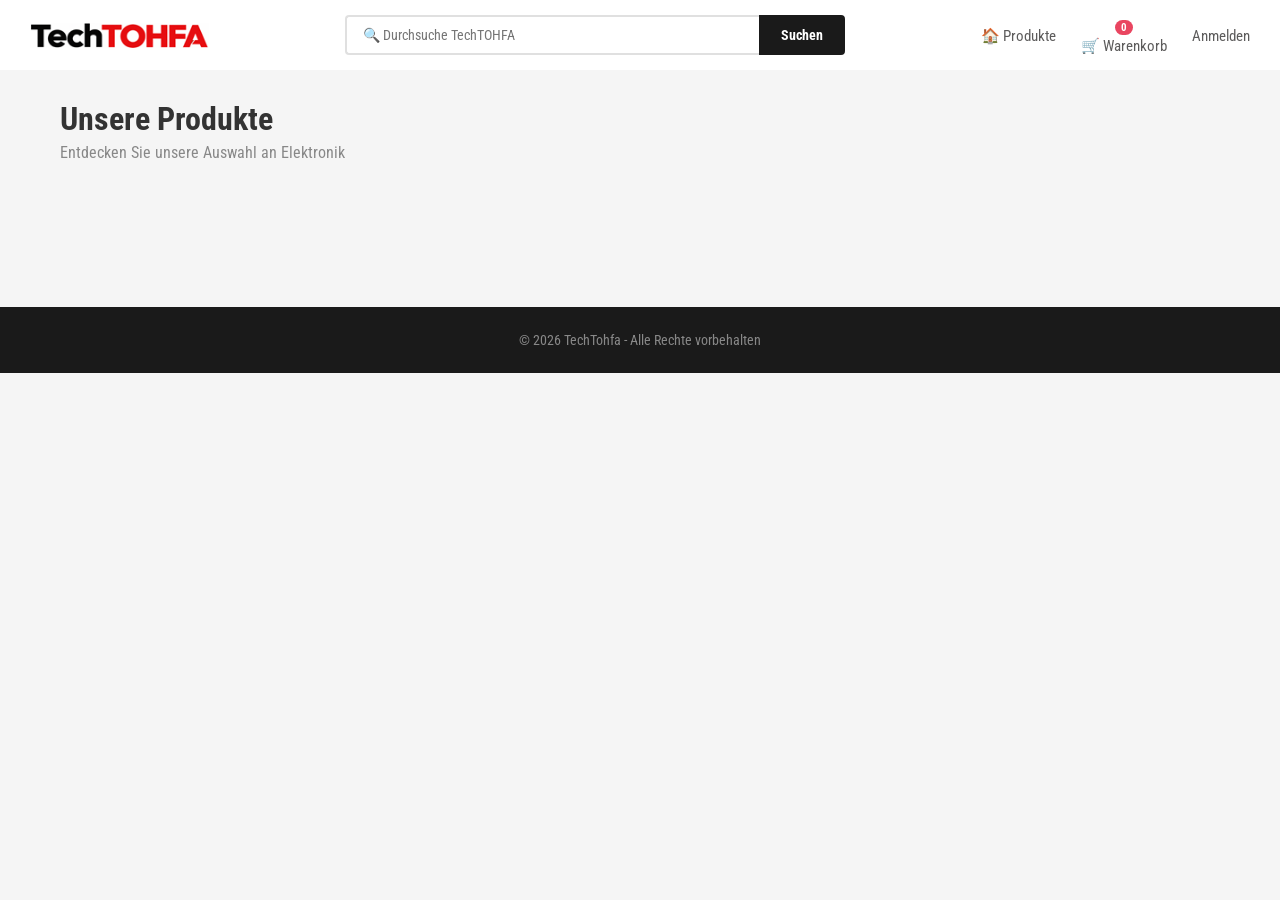
==== frontend/index.html @ 44e334c6 "Fix: psycopg2 und PostgreSQL-Unterstützung für Render" ====
<!DOCTYPE html>
<html lang="de">
<head>
    <meta charset="UTF-8">
    <meta name="viewport" content="width=device-width, initial-scale=1.0">
    <title>TechStore - Elektronik-Shop</title>
    <link rel="preconnect" href="https://fonts.googleapis.com">
    <link rel="preconnect" href="https://fonts.gstatic.com" crossorigin>
    <link href="https://fonts.googleapis.com/css2?family=Roboto+Condensed:wght@300;400;700&display=swap" rel="stylesheet">
    <link rel="stylesheet" href="css/style.css">
</head>
<body>

    <!-- HEADER -->
    <header>
    <div class="header-container">
        <!-- Hamburger Button (nur auf Handy sichtbar) -->
        <button class="mobile-menu-btn" onclick="toggleMobileMenu()">☰</button>

        <a href="index.html" class="logo">
            <img src="bilder/logo.png" alt="TechStore Logo">
        </a>

            <nav id="mainNav">
                        <!-- Schließen-Button: Ganz oben links im Menü -->
            <button class="close-menu-btn" onclick="toggleMobileMenu()">✕</button>
                <div class="suchleiste">
                <input type="text" id="suchInput" placeholder="🔍 Durchsuche TechTOHFA" autocomplete="off">
                <button onclick="sucheAusfuehrenGlobal()">Suchen</button>
            </div>
                <ul>
                    <li><a href="index.html">🏠 Produkte</a></li>
                    <li><a href="warenkorb.html" class="cart-icon">
                            <span class="cart-count" id="cartCount">0</span>
                            🛒 Warenkorb
                        </a></li>
                    <li id="bestellungenLink" style="display:none;"><a href="bestellungen.html">Bestellungen</a></li>
                    <li id="loginLink"><a href="login.html">Anmelden</a></li>
                    <li id="userMenu" style="display:none; position:relative;">
                        <a href="#" id="userName" onclick="toggleDropdown(event)">👤 <span id="userNameText">Benutzer</span> ▾</a>
                        <div id="userDropdown" class="user-dropdown">
                            <a href="bestellungen.html">📦 Meine Bestellungen</a>
                            <a href="admin.html" id="adminLink" style="display:none;">⚙️ Admin-Bereich</a>
                            <a href="#" onclick="logout()">🚪 Abmelden</a>
                        </div>
                    </li>
                </ul>
            </nav>
        </div>
    </header>

    <!-- MAIN -->
    <main class="container">
        <h1>Unsere Produkte</h1>
        <p style="color:#888; margin-top:5px;">Entdecken Sie unsere Auswahl an Elektronik</p>

        <!-- Kategorie-Filter -->
        <div id="kategorieFilter" class="kategorie-filter">
            <!-- Wird per JavaScript gefüllt -->
        </div>

        <div class="produkt-grid" id="produktGrid">
            <!-- Wird per JavaScript gefüllt -->
        </div>
    </main>

    <!-- FOOTER -->
    <footer>
        &copy; 2026 TechTohfa - Alle Rechte vorbehalten
    </footer>

    <script src="js/api.js"></script>
    <script src="js/index.js"></script>
</body>
</html>
---- frontend/css/style.css ----
/* ========================================
   TECHSTORE - STYLES
   ======================================== */

/* Reset */
* {
    margin: 0;
    padding: 0;
    box-sizing: border-box;
}

body {
    font-family: 'Roboto Condensed', sans-serif;
    background-color: #f5f5f5;
    color: #333;
}

/* ========================================
   HEADER
   ======================================== */

header {
    background-color: #ffffff;
    color: rgb(209, 207, 207);
    padding: 15px 0;
    position: sticky;
    top: 0;
    z-index: 1000;
}

.header-container {
    max-width: 100%;
    margin: 0 auto;
    padding: 0 30px;
    display: grid;
    grid-template-columns: auto 1fr auto;
    align-items: center;
    gap: 20px;
}

.header-container nav {
    display: contents;
}

.header-container nav ul {
    display: flex;
    gap: 25px;
    align-items: center;
    list-style: none;
    justify-self: end;
}

.logo {
    display: flex;
    align-items: center;
    text-decoration: none;
}

.logo img {
    height: 25px;   
    width: auto;
    display: block;
}

nav ul {
    list-style: none;
    display: flex;
    gap: 25px;
    align-items: center;
}

nav ul li a {
    color: #5c5b5b;
    text-decoration: none;
    font-size: 15px;
    transition: color 0.3s;
}

nav ul li a:hover {
    color: rgb(130, 129, 129);
}

.cart-icon {
    display: inline-flex;
    flex-direction: column;
    align-items: center;
    gap: 2px;
}

.cart-count {
    background-color: #e94560;
    color: white;
    font-size: 11px;
    font-weight: 700;
    padding: 2px 6px;
    border-radius: 10px;
    line-height: 1;
    min-width: 16px;
    text-align: center;
}

/* ========================================
   CONTAINER
   ======================================== */

.container {
    max-width: 1200px;
    margin: 0 auto;
    padding: 30px 20px;
}

/* ========================================
   PRODUKT-GRID
   ======================================== */

.produkt-grid {
    display: grid;
    grid-template-columns: repeat(auto-fill, minmax(250px, 1fr));
    gap: 25px;
    margin-top: 30px;
}

.produkt-card {
    background: white;
    border-radius: 8px;
    overflow: hidden;
    box-shadow: 0 2px 10px rgba(0,0,0,0.08);
    transition: transform 0.3s, box-shadow 0.3s;
    cursor: pointer;
}

.produkt-card:hover {
    transform: translateY(-5px);
    box-shadow: 0 5px 20px rgba(0,0,0,0.15);
}

.produkt-card img {
    width: 100%;
    height: 250px;
    object-fit: cover;
    background-color: #f9f9f9;
}

.produkt-info {
    padding: 20px;
}

.produkt-info h3 {
    font-size: 18px;
    margin-bottom: 8px;
    color: #1a1a1a;
}

.produkt-info .beschreibung {
    font-size: 14px;
    color: #888;
    margin-bottom: 12px;
}

.produkt-info .preis {
    font-size: 20px;
    font-weight: 700;
    color: #e94560;
}

.produkt-info .lager {
    font-size: 13px;
    color: #4caf50;
    margin-top: 5px;
}

/* ========================================
   BUTTONS
   ======================================== */

.btn {
    display: inline-block;
    padding: 12px 24px;
    background-color: #1a1a1a;
    color: white;
    text-decoration: none;
    border: none;
    border-radius: 4px;
    font-size: 15px;
    font-weight: 700;
    cursor: pointer;
    transition: background-color 0.3s;
}

.btn:hover {
    background-color: #333;
}

.btn-primary {
    background-color: #e94560;
}

.btn-primary:hover {
    background-color: #c73652;
}

.btn-block {
    width: 100%;
    text-align: center;
}

/* ========================================
   WARENKORB
   ======================================== */

.warenkorb-item {
    background: white;
    border-radius: 8px;
    padding: 20px;
    margin-bottom: 15px;
    display: flex;
    justify-content: space-between;
    align-items: center;
    box-shadow: 0 2px 8px rgba(0,0,0,0.06);
}

.warenkorb-item-info h3 {
    font-size: 17px;
    margin-bottom: 5px;
}

.warenkorb-item-info .preis {
    color: #e94560;
    font-weight: 700;
}

.warenkorb-summe {
    background: white;
    border-radius: 8px;
    padding: 25px;
    margin-top: 25px;
    text-align: right;
    box-shadow: 0 2px 8px rgba(0,0,0,0.06);
}

.warenkorb-summe h2 {
    font-size: 24px;
    margin-bottom: 20px;
}

.warenkorb-summe .gesamt {
    color: #e94560;
}

/* ========================================
   FORMULARE
   ======================================== */

.form-box {
    max-width: 450px;
    margin: 60px auto;
    background: white;
    padding: 45px;
    border-radius: 8px;
    box-shadow: 0 5px 25px rgba(0,0,0,0.08);
}

.form-box h1 {
    font-size: 28px;
    margin-bottom: 10px;
    text-align: center;
}

.form-box .subtitle {
    text-align: center;
    color: #888;
    margin-bottom: 30px;
    font-size: 15px;
}

.form-group {
    margin-bottom: 20px;
}

.form-group label {
    display: block;
    font-size: 14px;
    font-weight: 700;
    margin-bottom: 6px;
}

.form-group input {
    width: 100%;
    padding: 12px 15px;
    font-size: 15px;
    border: 1px solid #ddd;
    border-radius: 4px;
    transition: border-color 0.3s;
}

.form-group input:focus {
    outline: none;
    border-color: #e94560;
}

/* ========================================
   FEHLERMELDUNG
   ======================================== */

.error {
    color: #e94560;
    font-size: 14px;
    margin-top: 15px;
    text-align: center;
}

/* ========================================
   FOOTER
   ======================================== */

footer {
    background: #1a1a1a;
    color: #888;
    text-align: center;
    padding: 25px;
    margin-top: 60px;
    font-size: 14px;
}

/* ========================================
   USER-MENÜ (Dropdown)
   ======================================== */

#userName {
    cursor: pointer;
    color: rgb(90, 90, 91);
    font-size: 15px;
    transition: color 0.3s;
    user-select: none;
}

#userName:hover {
    color: #333;
}

.user-dropdown {
    display: none;
    position: absolute;
    top: 100%;
    right: 0;
    background: white;
    border-radius: 6px;
    box-shadow: 0 4px 12px rgba(0,0,0,0.15);
    min-width: 200px;
    z-index: 1001;
    margin-top: 10px;
    overflow: hidden;
}

.user-dropdown.show {
    display: block;
}

.user-dropdown a {
    display: block;
    padding: 12px 18px;
    color: #1a1a1a;
    text-decoration: none;
    font-size: 14px;
    transition: background-color 0.2s;
}

.user-dropdown a:first-child {
    border-bottom: 1px solid #f0f0f0;
}

.user-dropdown a:hover {
    background-color: #f5f5f5;
}

.user-dropdown a:last-child {
    color: #e94560;
}

/* ========================================
   KATEGORIE-FILTER
   ======================================== */

.kategorie-filter {
    display: flex;
    flex-wrap: wrap;
    gap: 10px;
    margin-top: 25px;
    margin-bottom: 10px;
}

.filter-btn {
    padding: 10px 18px;
    background: white;
    border: 2px solid #e0e0e0;
    border-radius: 25px;
    font-family: 'Roboto Condensed', sans-serif;
    font-size: 14px;
    font-weight: 700;
    color: #555;
    cursor: pointer;
    transition: all 0.2s;
    display: inline-flex;
    align-items: center;
    gap: 8px;
}

.filter-btn:hover {
    border-color: #e94560;
    color: #e94560;
}

.filter-btn.active {
    background: #1a1a1a;
    color: white;
    border-color: #1a1a1a;
}

.filter-count {
    background: #e94560;
    color: white;
    font-size: 11px;
    padding: 2px 8px;
    border-radius: 10px;
    font-weight: 700;
}

.filter-btn.active .filter-count {
    background: #e94560;
}


/* ========================================
   SUCHLEISTE
   ======================================== */

.suchleiste {
    display: flex;
    align-items: center;
    gap: 0;
    width: 100%;
    max-width: 500px;
    justify-self: center;
}

.suchleiste input {
    flex: 1;
    padding: 10px 16px;
    font-size: 14px;
    font-family: 'Roboto Condensed', sans-serif;
    border: 2px solid #e0e0e0;
    border-right: none;
    border-radius: 4px 0 0 4px;
    outline: none;
    transition: border-color 0.2s;
}

.suchleiste input:focus {
    border-color: #e94560;
}

.suchleiste button {
    padding: 10px 20px;
    background: #1a1a1a;
    color: white;
    border: 2px solid #1a1a1a;
    border-radius: 0 4px 4px 0;
    font-family: 'Roboto Condensed', sans-serif;
    font-size: 14px;
    font-weight: 700;
    cursor: pointer;
    transition: background 0.2s;
    white-space: nowrap;
}

.suchleiste button:hover {
    background: #e94560;
    border-color: #e94560;
}


/* Responsive: Suchleiste ausblenden auf kleinen Bildschirmen */
@media (max-width: 900px) {
    .suchleiste {
        display: none;
    }
}

/* Responsive */
@media (max-width: 768px) {
    .kategorie-filter {
        gap: 8px;
    }
    
    .filter-btn {
        padding: 8px 14px;
        font-size: 13px;
    }
}

/* ========================================
   MOBILE ANSICHT (Handy)
   ======================================== */

@media (max-width: 768px) {
    /* Header: Grid auf 1 Spalte umstellen */
    .header-container {
        display: flex;
        flex-direction: column;
        gap: 10px;
        padding: 10px 15px;
    }

    /* Logo mittig */
    .logo {
        justify-content: center;
        width: 100%;
    }

    /* Navigation mittig */
    .header-container nav {
        display: flex;
        flex-direction: column;
        align-items: center;
        width: 100%;
        gap: 10px;
    }

    /* Suchleiste ausblenden */
    .suchleiste {
        display: none;
    }

    /* Navigation in einer Reihe */
    .header-container nav ul {
        display: flex;
        flex-wrap: wrap;
        justify-content: center;
        gap: 15px;
        padding: 0;
        width: 100%;
        justify-self: center;
    }

    /* Container padding */
    .container {
        padding: 15px 10px;
    }

    /* Produkte in einer Spalte */
    .produkt-grid {
        grid-template-columns: 1fr;
        gap: 15px;
    }

    .produkt-card img {
        height: 200px;
    }

    /* Produktdetail */
    #produktDetail > div {
        padding: 20px 15px !important;
        gap: 20px !important;
    }

    /* Warenkorb-Items */
    .warenkorb-item {
        flex-direction: column;
        align-items: flex-start;
        gap: 10px;
    }

    /* Buttons */
    .btn {
        padding: 10px 15px;
        font-size: 14px;
    }
}

/* ========================================
   PRODUKT-DETAILSEITE
   ======================================== */

.produkt-detail-wrapper {
    display: flex;
    gap: 40px;
    background: white;
    padding: 40px;
    border-radius: 8px;
    box-shadow: 0 2px 10px rgba(0,0,0,0.08);
    flex-wrap: wrap;
}

.produkt-detail-bild {
    flex: 1;
    min-width: 300px;
}

.produkt-detail-bild img {
    width: 100%;
    border-radius: 8px;
}

.produkt-detail-info {
    flex: 1;
    min-width: 300px;
}

.produkt-detail-info h1 {
    font-size: 32px;
    margin-bottom: 10px;
}

.produkt-detail-info .beschreibung {
    color: #888;
    margin-bottom: 20px;
}

.produkt-detail-info .preis {
    font-size: 32px;
    font-weight: 700;
    color: #e94560;
    margin-bottom: 20px;
}

.produkt-detail-info .lager {
    color: #4caf50;
    margin-bottom: 25px;
}

.mengen-selector {
    display: flex;
    gap: 10px;
    align-items: center;
    margin-bottom: 20px;
}

.mengen-selector #menge {
    font-size: 20px;
    font-weight: 700;
    min-width: 40px;
    text-align: center;
}

/* ========================================
   MOBILE: PRODUKT-DETAILSEITE
   ======================================== */

@media (max-width: 768px) {
    .produkt-detail-wrapper {
        flex-direction: column;
        padding: 20px 15px;
        gap: 20px;
    }

    .produkt-detail-bild {
        min-width: 100%;
    }

    .produkt-detail-info {
        min-width: 100%;
    }

    .produkt-detail-info h1 {
        font-size: 24px; /* Kleiner auf dem Handy */
    }

    .produkt-detail-info .preis {
        font-size: 26px;
    }

    .mengen-selector {
        justify-content: center;
    }
}

/* ========================================
   HAMBURGER-MENÜ (Mobile)
   ======================================== */

/* Standardmäßig (Desktop) verstecken */
.mobile-menu-btn,
.close-menu-btn {
    display: none;
    background: none;
    border: none;
    font-size: 26px;
    cursor: pointer;
    color: #333;
}

/* Auf dem Handy anzeigen */
@media (max-width: 768px) {
    .mobile-menu-btn {
        display: block;
        position: absolute;
        left: 15px;
        top: 15px;
    }

    .logo {
        margin: 0 auto;
    }

    /* Das Menü wird zur Schublade */
    .header-container nav {
        position: fixed;
        top: 0;
        left: -100%; /* Versteckt links außerhalb des Bildschirms */
        width: 75%;
        height: 100vh;
        background: white;
        flex-direction: column;
        align-items: flex-start;
        padding: 60px 20px 20px 20px;
        box-shadow: 2px 0 10px rgba(0,0,0,0.2);
        transition: left 0.3s ease;
        z-index: 2000;
    }

    /* Wenn das Menü offen ist */
    .header-container nav.open {
        left: 0;
    }

        /* Schließen-Button: Standardmäßig versteckt */
    .close-menu-btn {
        display: none;
        background: none;
        border: none;
        font-size: 26px;
        cursor: pointer;
        color: #333;
        padding: 0;
        margin-bottom: 20px; /* Abstand zu den Links darunter */
        align-self: flex-start; /* Ganz nach links ausrichten */
    }

    /* Wenn das Menü offen ist, zeige das X */
    .header-container nav.open .close-menu-btn {
        display: block;
    }

    /* Navigationsliste untereinander */
    .header-container nav ul {
        flex-direction: column;
        align-items: flex-start;
        width: 100%;
        gap: 20px;
    }

    .header-container nav ul li {
        width: 100%;
    }

    .header-container nav ul li a {
        font-size: 18px;
        display: block;
        padding: 10px 0;
        border-bottom: 1px solid #eee;
    }
}


/* ========================================
   ADMIN-BEREICH (Produktliste)
   ======================================== */

.admin-produkt {
    background: white;
    border-radius: 8px;
    padding: 20px;
    margin-bottom: 15px;
    display: flex;
    align-items: center;
    gap: 20px;
    box-shadow: 0 2px 8px rgba(0,0,0,0.06);
}

.admin-produkt-img {
    width: 80px;
    height: 80px;
    object-fit: cover;
    border-radius: 6px;
    background: #f9f9f9;
}

.admin-produkt-info {
    flex: 1;
}

.admin-produkt-info h3 {
    font-size: 18px;
    margin-bottom: 5px;
}

.admin-produkt-beschreibung {
    color: #888;
    font-size: 14px;
    margin-bottom: 5px;
}

.admin-produkt-details {
    font-size: 14px;
    color: #555;
}

.admin-produkt-details strong {
    color: #e94560;
}

.admin-produkt-actions {
    display: flex;
    gap: 8px;
}

/* Mobile Anpassung */
@media (max-width: 768px) {
    .admin-produkt {
        flex-direction: column;
        align-items: flex-start;
        padding: 15px;
    }

    .admin-produkt-img {
        width: 60px;
        height: 60px;
        margin-bottom: 10px;
    }

    .admin-produkt-info {
        width: 100%;
    }

    .admin-produkt-actions {
        width: 100%;
        margin-top: 15px;
        justify-content: space-between;
    }

    .admin-produkt-actions .btn {
        flex: 1;
        text-align: center;
    }
}
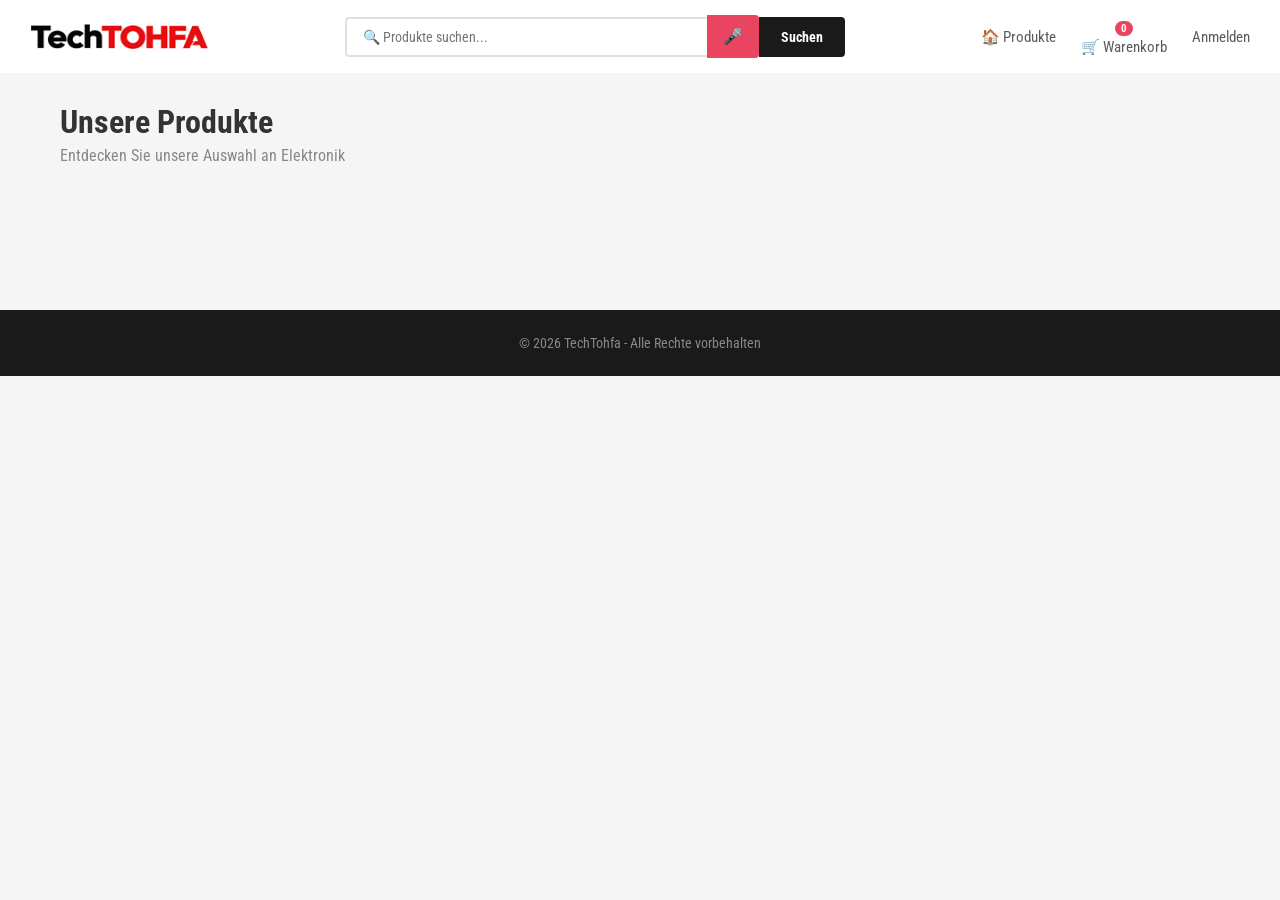
==== commit b96a97f1: "Add: Speech-to-Text in der Suchleiste" ====
--- a/frontend/index.html
+++ b/frontend/index.html
@@ -25,9 +25,10 @@
                         <!-- Schließen-Button: Ganz oben links im Menü -->
             <button class="close-menu-btn" onclick="toggleMobileMenu()">✕</button>
                 <div class="suchleiste">
-                <input type="text" id="suchInput" placeholder="🔍 Durchsuche TechTOHFA" autocomplete="off">
-                <button onclick="sucheAusfuehrenGlobal()">Suchen</button>
-            </div>
+                    <input type="text" id="suchInput" placeholder="🔍 Produkte suchen..." autocomplete="off">
+                    <button type="button" id="micBtn" onclick="startSpeech()" title="Spracheingabe" style="background:#e94560; border-color:#e94560; padding: 10px 14px; font-size: 16px;">🎤</button>
+                    <button onclick="sucheAusfuehrenGlobal()">Suchen</button>
+                </div>
                 <ul>
                     <li><a href="index.html">🏠 Produkte</a></li>
                     <li><a href="warenkorb.html" class="cart-icon">
@@ -39,6 +40,7 @@
                     <li id="userMenu" style="display:none; position:relative;">
                         <a href="#" id="userName" onclick="toggleDropdown(event)">👤 <span id="userNameText">Benutzer</span> ▾</a>
                         <div id="userDropdown" class="user-dropdown">
+                            <a href="profil.html">👤 Mein Konto</a>
                             <a href="bestellungen.html">📦 Meine Bestellungen</a>
                             <a href="admin.html" id="adminLink" style="display:none;">⚙️ Admin-Bereich</a>
                             <a href="#" onclick="logout()">🚪 Abmelden</a>
--- a/frontend/css/style.css
+++ b/frontend/css/style.css
@@ -842,4 +842,35 @@
         flex: 1;
         text-align: center;
     }
+}
+
+/* ========================================
+   TRUST BADGES (Produktseite)
+   ======================================== */
+
+.trust-badges {
+    background-color: #f9f9f9;
+    border-left: 4px solid #4caf50;
+    padding: 15px;
+    border-radius: 4px;
+    margin-bottom: 20px;
+}
+
+.trust-badges ul {
+    margin: 0;
+}
+
+
+
+/* Mikrofon-Button */
+#micBtn.listening {
+    animation: pulse 1s infinite;
+    background-color: #4caf50 !important;
+    border-color: #4caf50 !important;
+}
+
+@keyframes pulse {
+    0% { opacity: 1; }
+    50% { opacity: 0.5; }
+    100% { opacity: 1; }
 }
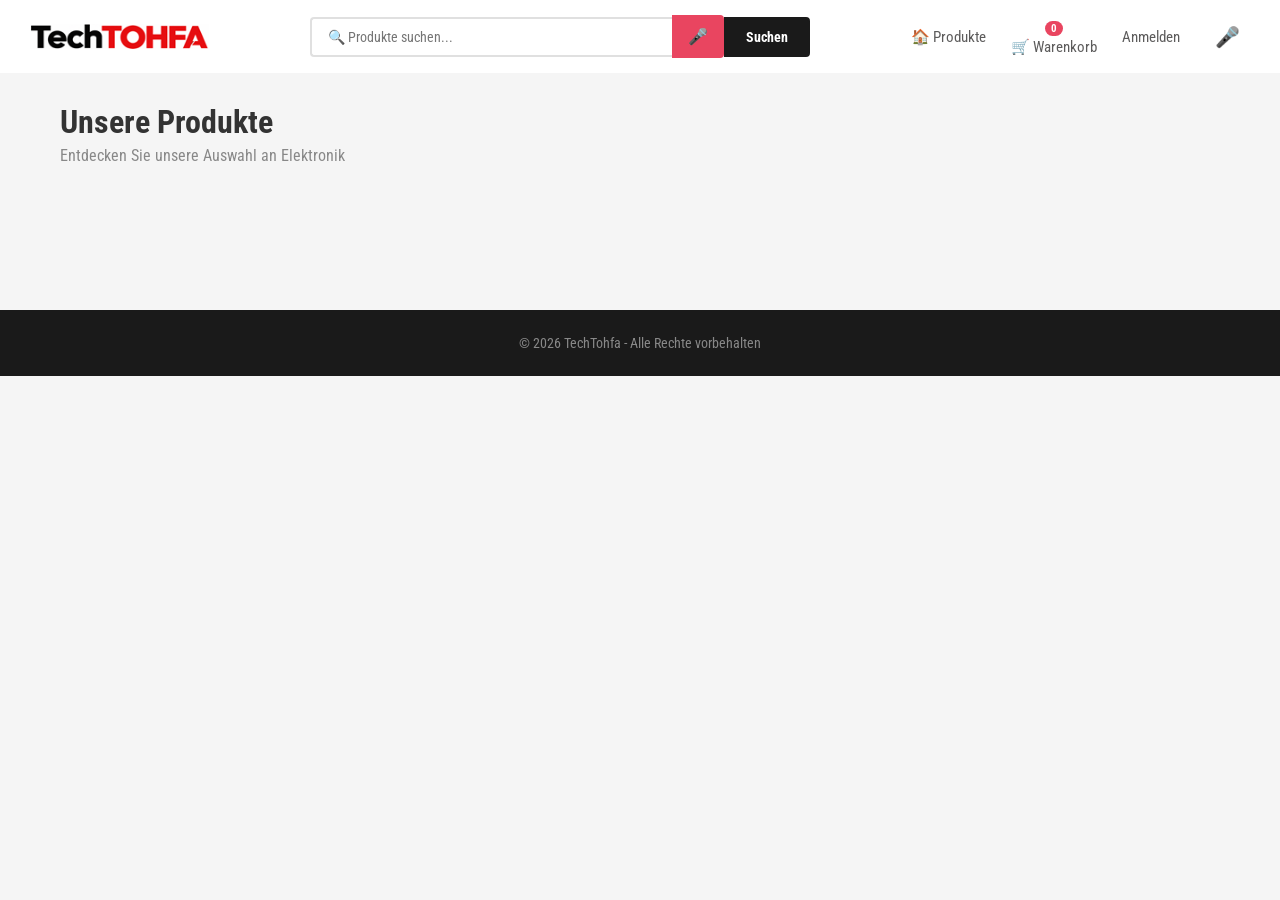
==== commit 13d8e2a2: "Fix: Mikrofon-Button bei Fehler und Ende zurücksetzen" ====
--- a/frontend/index.html
+++ b/frontend/index.html
@@ -20,7 +20,8 @@
         <a href="index.html" class="logo">
             <img src="bilder/logo.png" alt="TechStore Logo">
         </a>
-
+         <!-- NEU: Mikrofon-Button (immer sichtbar) -->
+        <button class="mic-header-btn" id="micBtn" onclick="startSpeech()" title="Spracheingabe">🎤</button>
             <nav id="mainNav">
                         <!-- Schließen-Button: Ganz oben links im Menü -->
             <button class="close-menu-btn" onclick="toggleMobileMenu()">✕</button>
@@ -46,6 +47,8 @@
                             <a href="#" onclick="logout()">🚪 Abmelden</a>
                         </div>
                     </li>
+                    <!-- PC-Mikrofon -->
+                    <li class="mic-pc"><button type="button" onclick="startSpeech()" title="Spracheingabe">🎤</button></li>
                 </ul>
             </nav>
         </div>
--- a/frontend/css/style.css
+++ b/frontend/css/style.css
@@ -479,10 +479,22 @@
 }
 
 
-/* Responsive: Suchleiste ausblenden auf kleinen Bildschirmen */
+
+/* Responsive: Suchleiste auf kleinen Bildschirmen anpassen */
 @media (max-width: 900px) {
     .suchleiste {
-        display: none;
+        display: flex;
+        width: 100%;
+        max-width: 100%;
+        margin-top: 10px;
+    }
+    
+    .suchleiste input {
+        flex: 1;
+    }
+    
+    .suchleiste button {
+        white-space: nowrap;
     }
 }
 
@@ -526,11 +538,7 @@
         gap: 10px;
     }
 
-    /* Suchleiste ausblenden */
-    .suchleiste {
-        display: none;
-    }
-
+    
     /* Navigation in einer Reihe */
     .header-container nav ul {
         display: flex;
@@ -873,4 +881,75 @@
     0% { opacity: 1; }
     50% { opacity: 0.5; }
     100% { opacity: 1; }
+}
+
+
+/* ========================================
+   MIKROFON-BUTTON IM HEADER
+   ======================================== */
+
+.mic-header-btn {
+    display: none; /* Standardmäßig versteckt (Desktop) */
+    background: #e94560;
+    border: 2px solid #e94560;
+    color: white;
+    font-size: 20px;
+    padding: 8px 12px;
+    border-radius: 50%;
+    cursor: pointer;
+    transition: background 0.2s, transform 0.2s;
+    margin-left: 10px;
+}
+
+.mic-header-btn:hover {
+    background: #7f7e7f;
+    transform: scale(0.8);
+}
+
+/* Auf dem Handy sichtbar machen */
+@media (max-width: 768px) {
+    .mic-header-btn {
+        display: block;
+        position: absolute;
+        right: 15px;
+        top: 15px;
+    }
+    
+    /* Die ganze Suchleiste auf dem Handy ausblenden */
+    .suchleiste {
+        display: none !important;
+    }
+
+    /* Suchleiste im Hamburger-Menü ausblenden */
+    .header-container nav .suchleiste {
+        display: none !important;
+    }
+}
+
+/* ========================================
+   MIKROFON-BUTTON (PC)
+   ======================================== */
+
+.mic-pc {
+    display: flex;
+    align-items: center;
+}
+
+.mic-pc button {
+    background: transparent;
+    border: none;
+    color: #333;
+    font-size: 20px;
+    cursor: pointer;
+    padding: 5px 10px;
+    transition: color 0.2s, transform 0.2s;
+}
+
+.mic-pc button:hover {
+    color: #e94560;
+    transform: scale(1.1);
+}
+
+.mic-pc button:focus {
+    outline: none;
 }
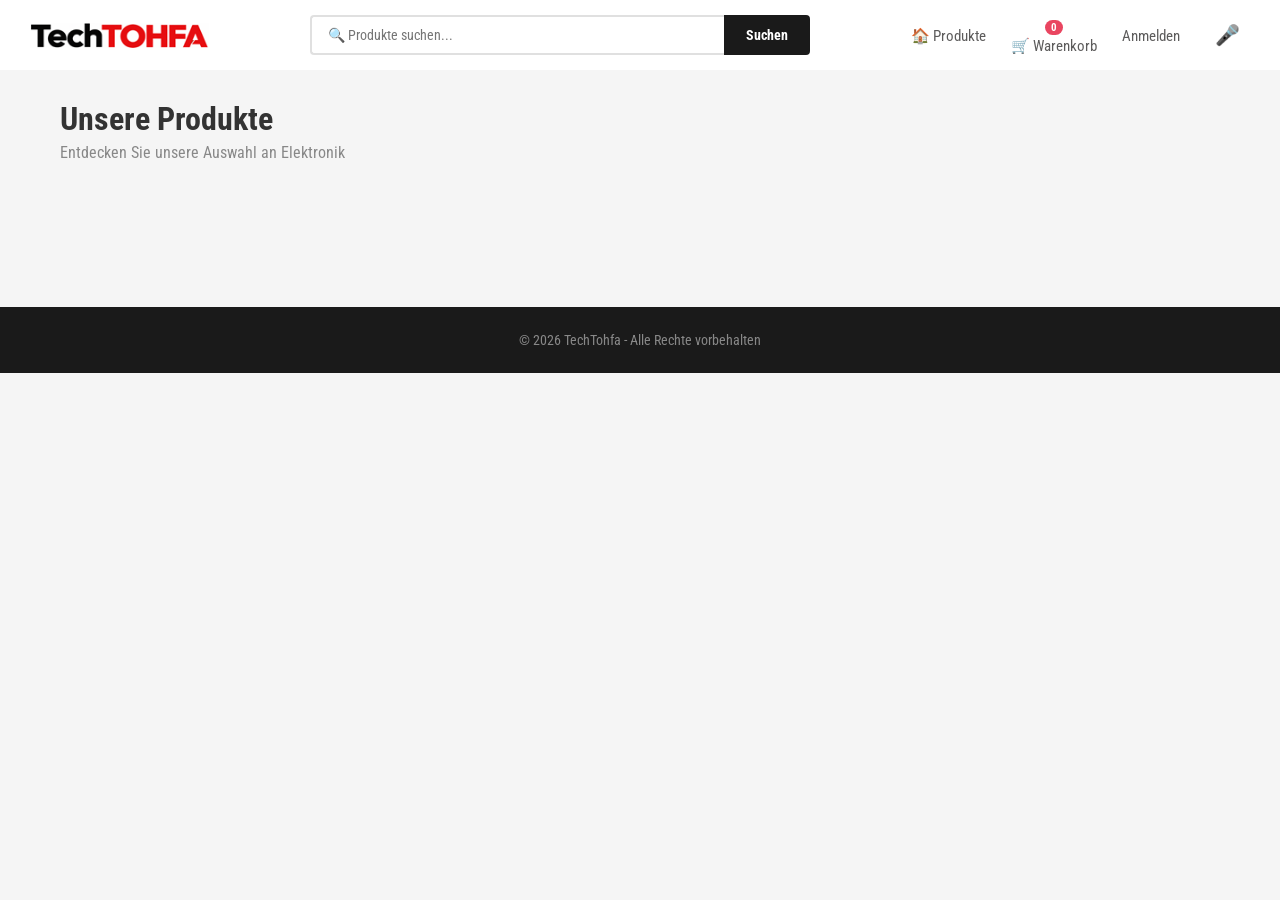
==== commit d3eea43c: "Fix: Mikrofon-Button aus der Suchleiste entfernt" ====
--- a/frontend/index.html
+++ b/frontend/index.html
@@ -26,9 +26,10 @@
                         <!-- Schließen-Button: Ganz oben links im Menü -->
             <button class="close-menu-btn" onclick="toggleMobileMenu()">✕</button>
                 <div class="suchleiste">
-                    <input type="text" id="suchInput" placeholder="🔍 Produkte suchen..." autocomplete="off">
-                    <button type="button" id="micBtn" onclick="startSpeech()" title="Spracheingabe" style="background:#e94560; border-color:#e94560; padding: 10px 14px; font-size: 16px;">🎤</button>
-                    <button onclick="sucheAusfuehrenGlobal()">Suchen</button>
+                    <div class="suchleiste">
+                        <input type="text" id="suchInput" placeholder="🔍 Produkte suchen..." autocomplete="off">
+                        <button onclick="sucheAusfuehrenGlobal()">Suchen</button>
+                    </div>
                 </div>
                 <ul>
                     <li><a href="index.html">🏠 Produkte</a></li>
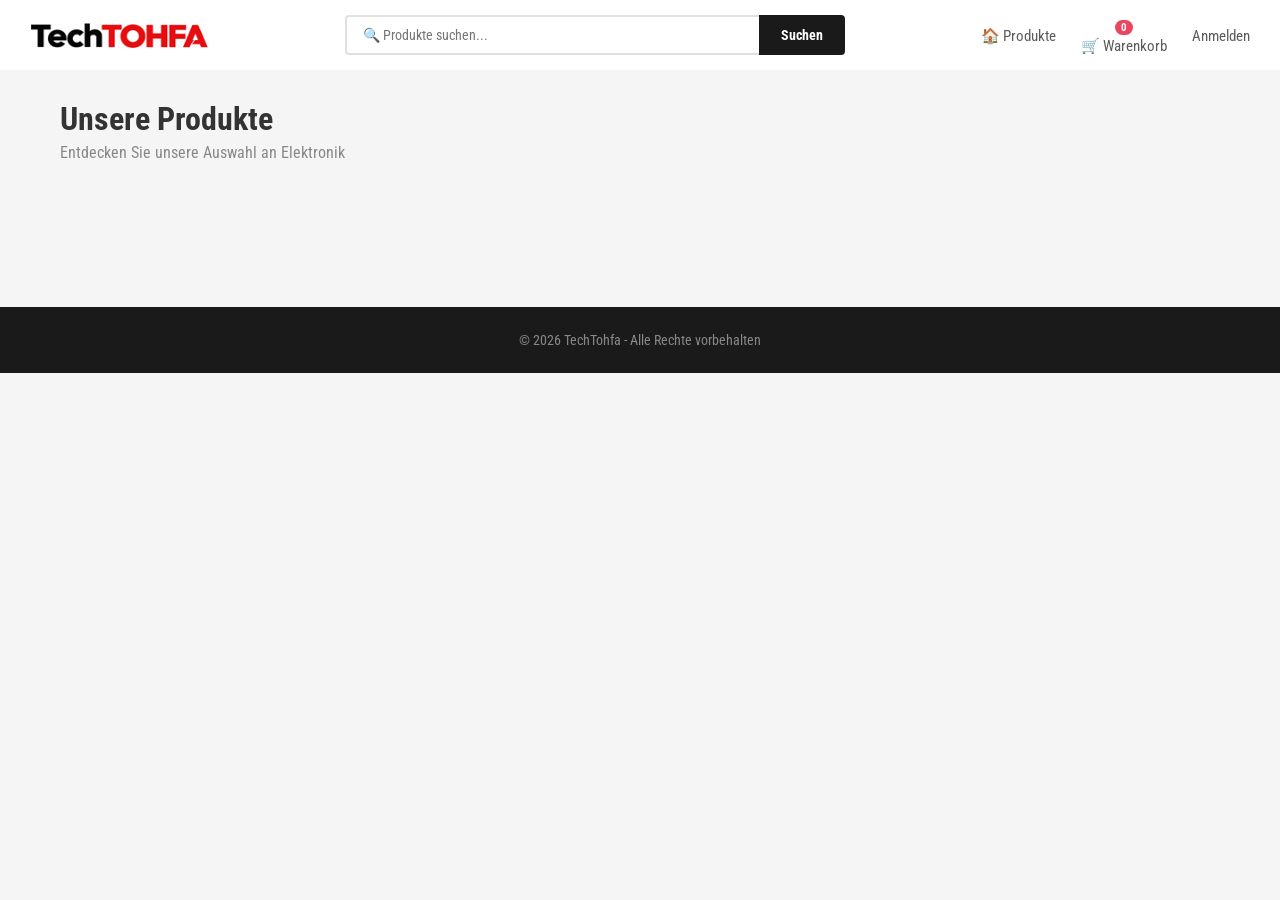
==== commit 9f3fba54: "Fix: PC-Mikrofon aus der Navigation entfernt" ====
--- a/frontend/index.html
+++ b/frontend/index.html
@@ -49,7 +49,7 @@
                         </div>
                     </li>
                     <!-- PC-Mikrofon -->
-                    <li class="mic-pc"><button type="button" onclick="startSpeech()" title="Spracheingabe">🎤</button></li>
+                    
                 </ul>
             </nav>
         </div>
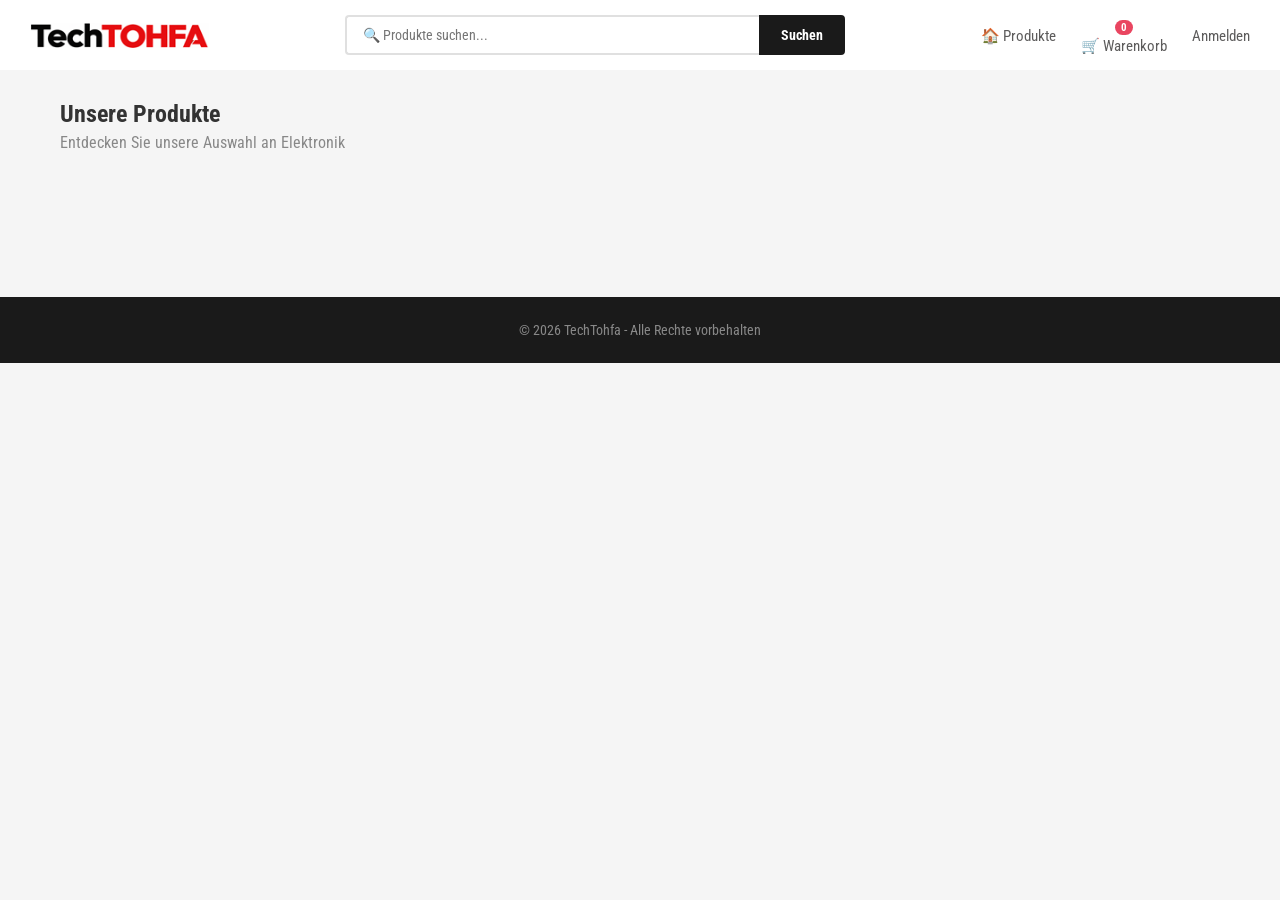
==== commit ad0c234f: "Style: Überschrift 'Unsere Produkte' verkleinert" ====
--- a/frontend/index.html
+++ b/frontend/index.html
@@ -57,7 +57,7 @@
 
     <!-- MAIN -->
     <main class="container">
-        <h1>Unsere Produkte</h1>
+        <h2>Unsere Produkte</h2>
         <p style="color:#888; margin-top:5px;">Entdecken Sie unsere Auswahl an Elektronik</p>
 
         <!-- Kategorie-Filter -->
--- a/frontend/css/style.css
+++ b/frontend/css/style.css
@@ -901,9 +901,22 @@
     margin-left: 10px;
 }
 
+.mic-header-btn {
+    background: transparent;
+    color: #333;
+    border: none;
+    font-size: 20px;
+    cursor: pointer;
+    padding: 5px;
+    transition: color 0.2s;
+}
+
 .mic-header-btn:hover {
-    background: #7f7e7f;
-    transform: scale(0.8);
+    color: #e94560;
+}
+
+.mic-header-btn:focus {
+    outline: none;
 }
 
 /* Auf dem Handy sichtbar machen */
